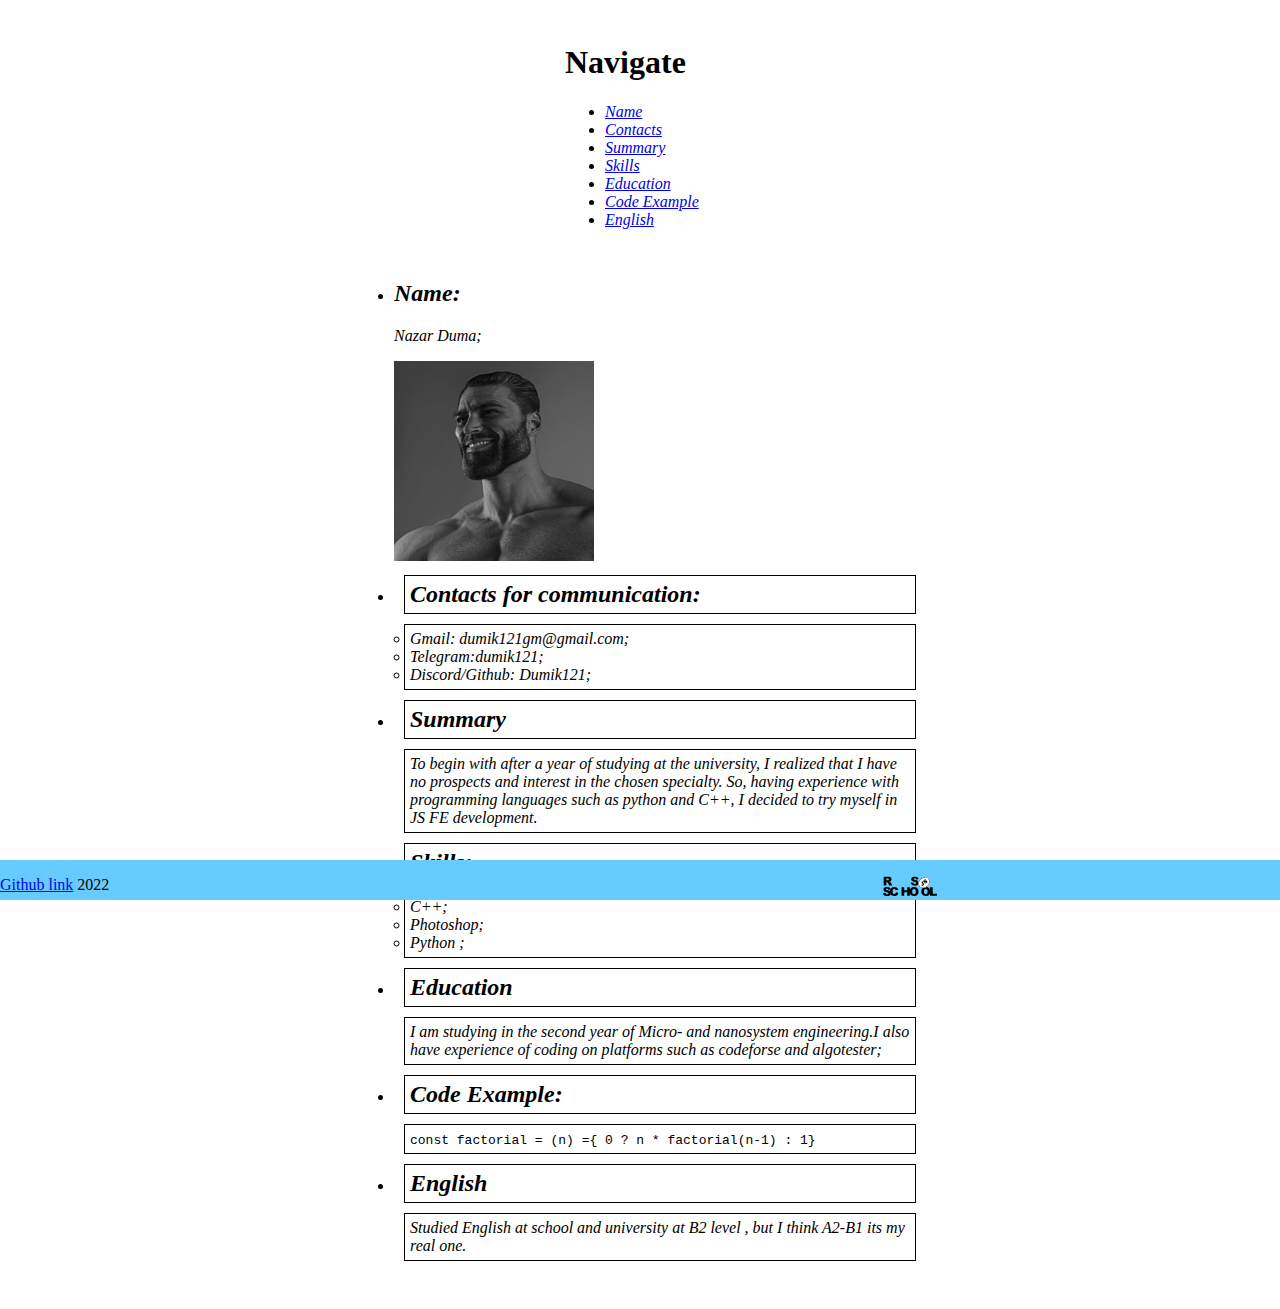
==== index.html @ 252e6d6f "feat: img tag fix" ====
<!DOCTYPE html>
<html lang="en">
  <head>
    <link rel="stylesheet" href="style.css">
    <link rel="icon" href="assets/favicon.ico">
    <meta charset="UTF-8">
    <meta http-equiv="X-UA-Compatible" content="IE=edge">
    <meta name="viewport" content="width=device-width, initial-scale=1.0">
    <title>CV</title>
  </head>
  <body class="body">
    <header>
      <nav class="menu">
        <h1>Navigate</h1>
        <ul>
          <li class="Point"><a class="link" href="#Name">Name</a></li>
          <li class="Point"><a class="link" href="#Contacts">Contacts</a></li>
          <li class="Point"><a class="link" href="#Summary">Summary</a></li>
          <li class="Point"><a class="link" href="#Skills">Skills</a></li>
          <li class="Point"><a class="link" href="#Education">Education</a></li>
          <li class="Point"><a class="link" href="#CodeExample">Code Example</a></li>
          <li class="Point"><a class="link" href="#English">English</a></li>
        </ul>
      </nav>
    </header>
    <main>
      <ul class="Information">
        <li class="Point" id="Name">
          <h2>Name:</h2>
          <p>Nazar Duma;</p>
          <img src="./assets/Image.jpg" alt="my photo" class="Photo"></img>
        </li>
        <li class="Point">
          <h2 id="Contacts">Contacts for communication:</h2>
          <ul class="Content">
           <li >Gmail: dumik121gm@gmail.com; </li>
           <li>Telegram:dumik121; </li>
           <li>Discord/Github: Dumik121;</li>
        </ul>
        </li >
        <li class="Point">
          <h2 id="Summary">Summary</h2>
          <p class="Content">To begin with after a year of studying at the university, I realized
          that I have no prospects and interest in the chosen specialty. So,
          having experience with programming languages ​​such as python and C++,
          I decided to try myself in JS FE development.
        </p>
        </li>
        <li class="Point">
          <h2 id="Skills">Skills:</h2>
          <ul class="Content"> 
            <li>C++;</li>
            <li>Photoshop; </li>
            <li>Python ;</li>
          </ul>
        </li>
        <li class="Point">
          <h2 id="Education">Education</h2>
          <p class="Content">I am studying in the second year of Micro- and nanosystem
          engineering.I also have experience of coding on platforms such as
          codeforse and algotester;
        </p>
        </li>
        <li>
          <h2 class="Point" id="CodeExample">Code Example:</h2>
          <p id="Code"><code >const factorial = (n) ={ 0 ? n * factorial(n-1) : 1}</code></p>
        </li>
        <li class="Point">
          <h2 id="English">English</h2>
          <p class="Content">Studied English at school and university at B2 level , but I think
          A2-B1 its my real one.
        </p>
        </li>
      </ul>
    </main>
    <footer class="footer"> 
     <p><a href="https://github.com/Dumik121" target="_blank" class="link">Github link</a> 2022
     <a   href="https://rs.school/js/" target="_blank" > <img src="./assets/rss.svg" alt="RSS" class="Photo1"/> </a>
    </p>
    </footer>
  </body>
</html>
---- style.css ----
.Photo {
  height: 200px;
  width: 200px;
}
.Photo1 {
  width: 50%;
  height: 50%;
  background-size: contain;
  background-repeat: no-repeat;
  position: absolute;
  right: 50px;
  margin-left: 5%;
}
.body{
     
    display: flex;
    flex-direction: column;
    justify-content: flex-end;
    align-items: center;
    
}
.menu {
  width: 150px;
  padding: 15px;
}
.Point {
  font-style: italic;
}
.link:hover {
  color: blue;
}
.Information{
    margin-bottom: 40px;
}
.Content{
    border: 1px solid black;
  width: 500px;
  padding: 5px;
  margin: 10px;
}
#Contacts {
  border: 1px solid black;
  width: 500px;
  padding: 5px;
  margin: 10px;
}
#Summary {
  border: 1px solid black;
  width: 500px;
  padding: 5px;
  margin: 10px;
}
#Skills {
  border: 1px solid black;
  width: 500px;
  padding: 5px;
  margin: 10px;
}
#Education {
  border: 1px solid black;
  width: 500px;
  padding: 5px;
  margin: 10px;
}
#CodeExample {
  border: 1px solid black;
  width: 500px;
  padding: 5px;
  margin: 10px;
}
#Code {
  border: 1px solid black;
  width: 500px;
  padding: 5px;
  margin: 10px;
}
#English {
  border: 1px solid black;
  width: 500px;
  padding: 5px;
  margin: 10px;
}
.footer {
    position: fixed;
    bottom: 0;
    width: 100%;
    height: 40px;   /* Height of the footer */
    background: #6cf;
}
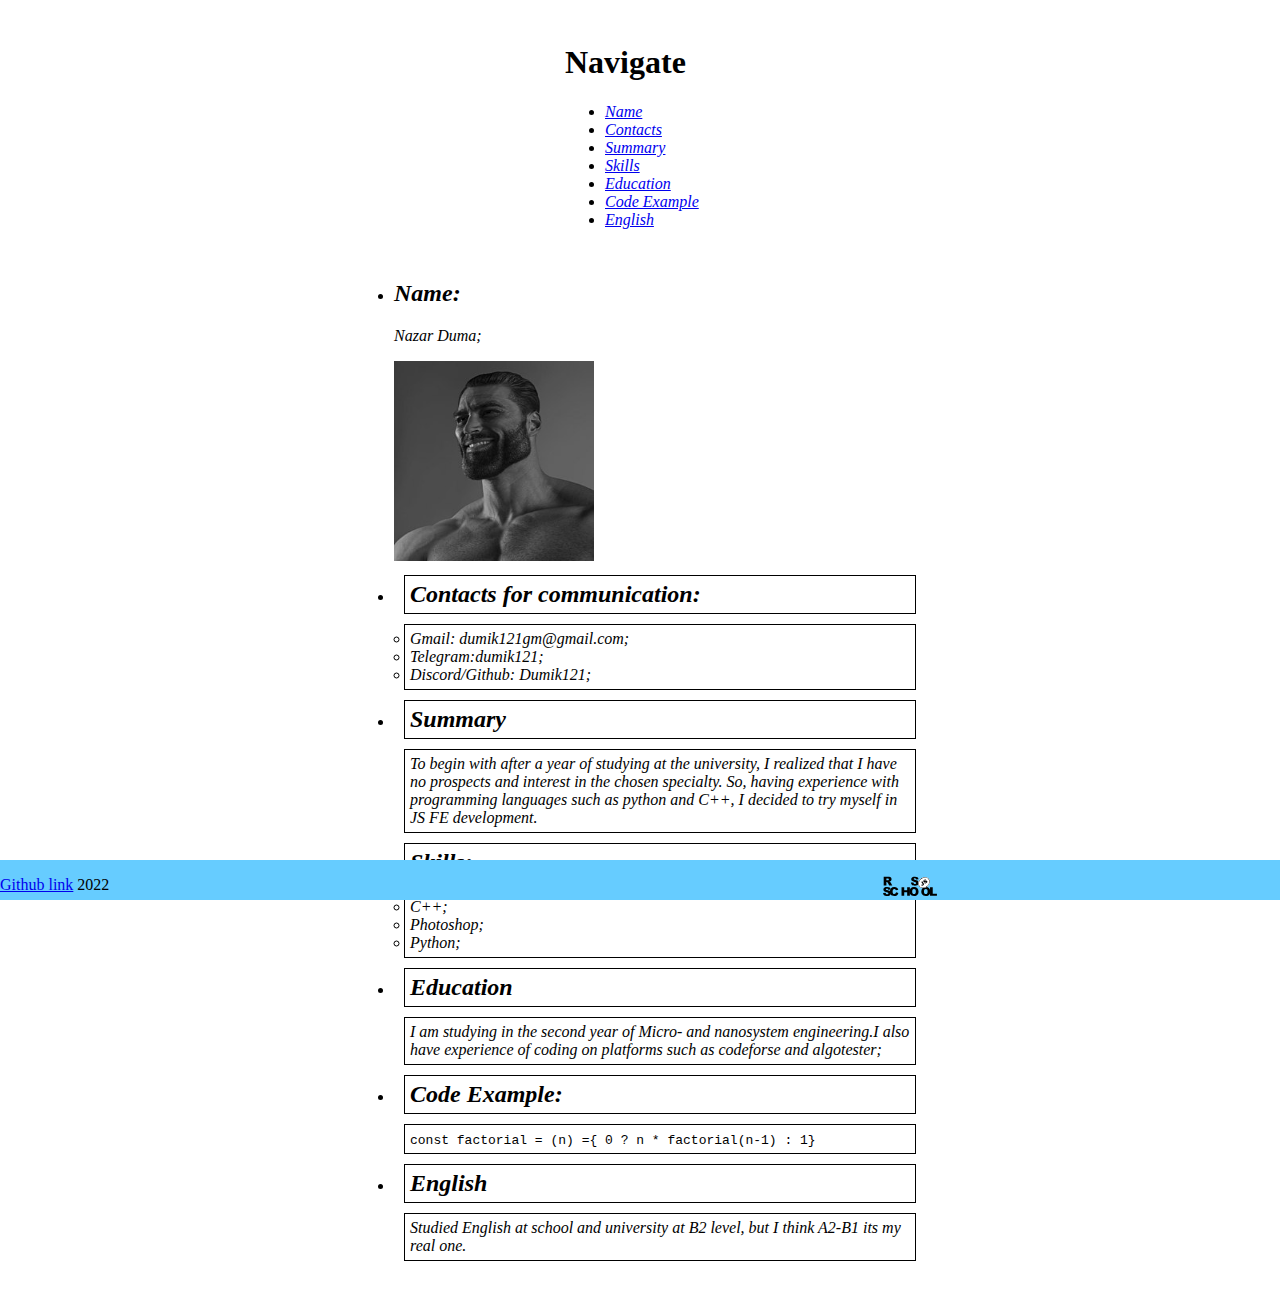
==== commit d9dada0e: "fix: whitespace" ====
--- a/index.html
+++ b/index.html
@@ -28,13 +28,13 @@
         <li class="Point" id="Name">
           <h2>Name:</h2>
           <p>Nazar Duma;</p>
-          <img src="./assets/Image.jpg" alt="my photo" class="Photo"></img>
+          <img src="./assets/Image.jpg" alt="my photo" class="Photo">
         </li>
         <li class="Point">
           <h2 id="Contacts">Contacts for communication:</h2>
           <ul class="Content">
-           <li >Gmail: dumik121gm@gmail.com; </li>
-           <li>Telegram:dumik121; </li>
+           <li >Gmail: dumik121gm@gmail.com;</li>
+           <li>Telegram:dumik121;</li>
            <li>Discord/Github: Dumik121;</li>
         </ul>
         </li >
@@ -50,8 +50,8 @@
           <h2 id="Skills">Skills:</h2>
           <ul class="Content"> 
             <li>C++;</li>
-            <li>Photoshop; </li>
-            <li>Python ;</li>
+            <li>Photoshop;</li>
+            <li>Python;</li>
           </ul>
         </li>
         <li class="Point">
@@ -67,7 +67,7 @@
         </li>
         <li class="Point">
           <h2 id="English">English</h2>
-          <p class="Content">Studied English at school and university at B2 level , but I think
+          <p class="Content">Studied English at school and university at B2 level, but I think
           A2-B1 its my real one.
         </p>
         </li>
@@ -75,7 +75,7 @@
     </main>
     <footer class="footer"> 
      <p><a href="https://github.com/Dumik121" target="_blank" class="link">Github link</a> 2022
-     <a   href="https://rs.school/js/" target="_blank" > <img src="./assets/rss.svg" alt="RSS" class="Photo1"/> </a>
+     <a href="https://rs.school/js/" target="_blank" > <img src="./assets/rss.svg" alt="RSS" class="Photo1"></a>
     </p>
     </footer>
   </body>
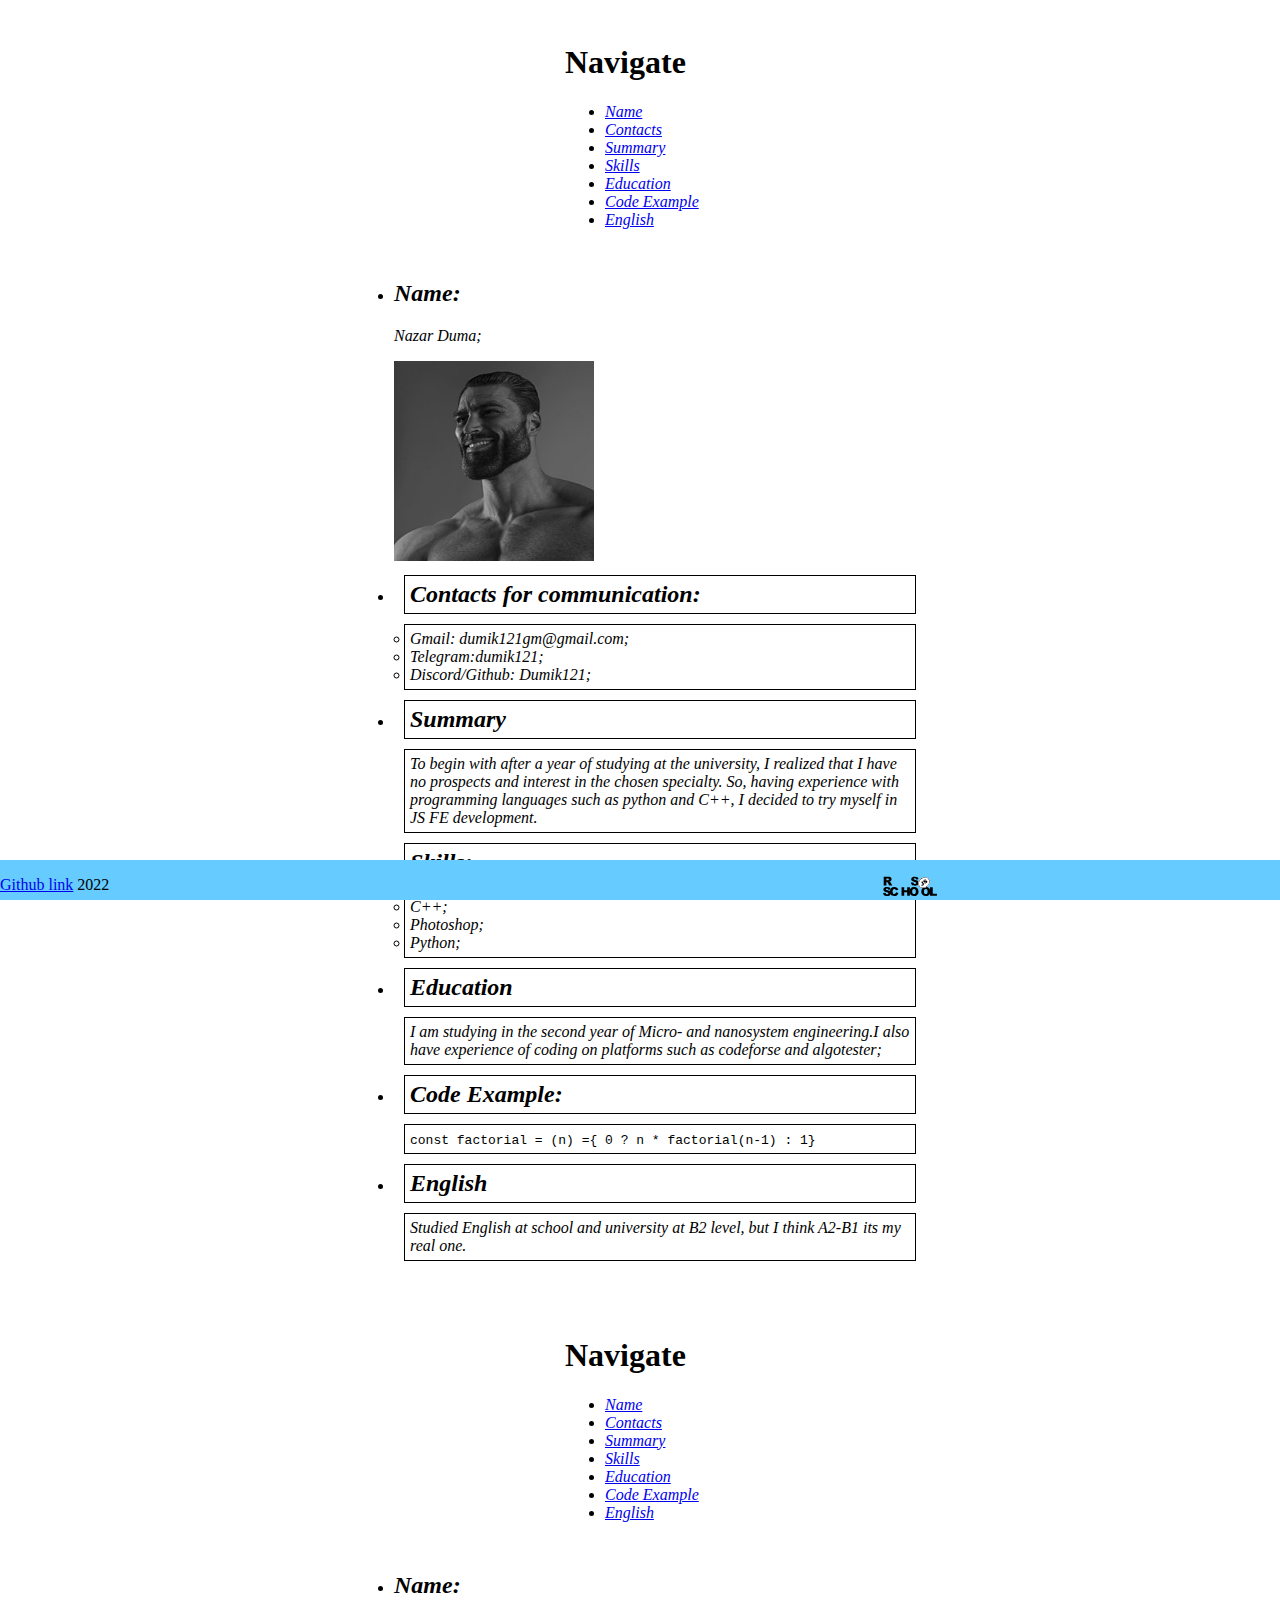
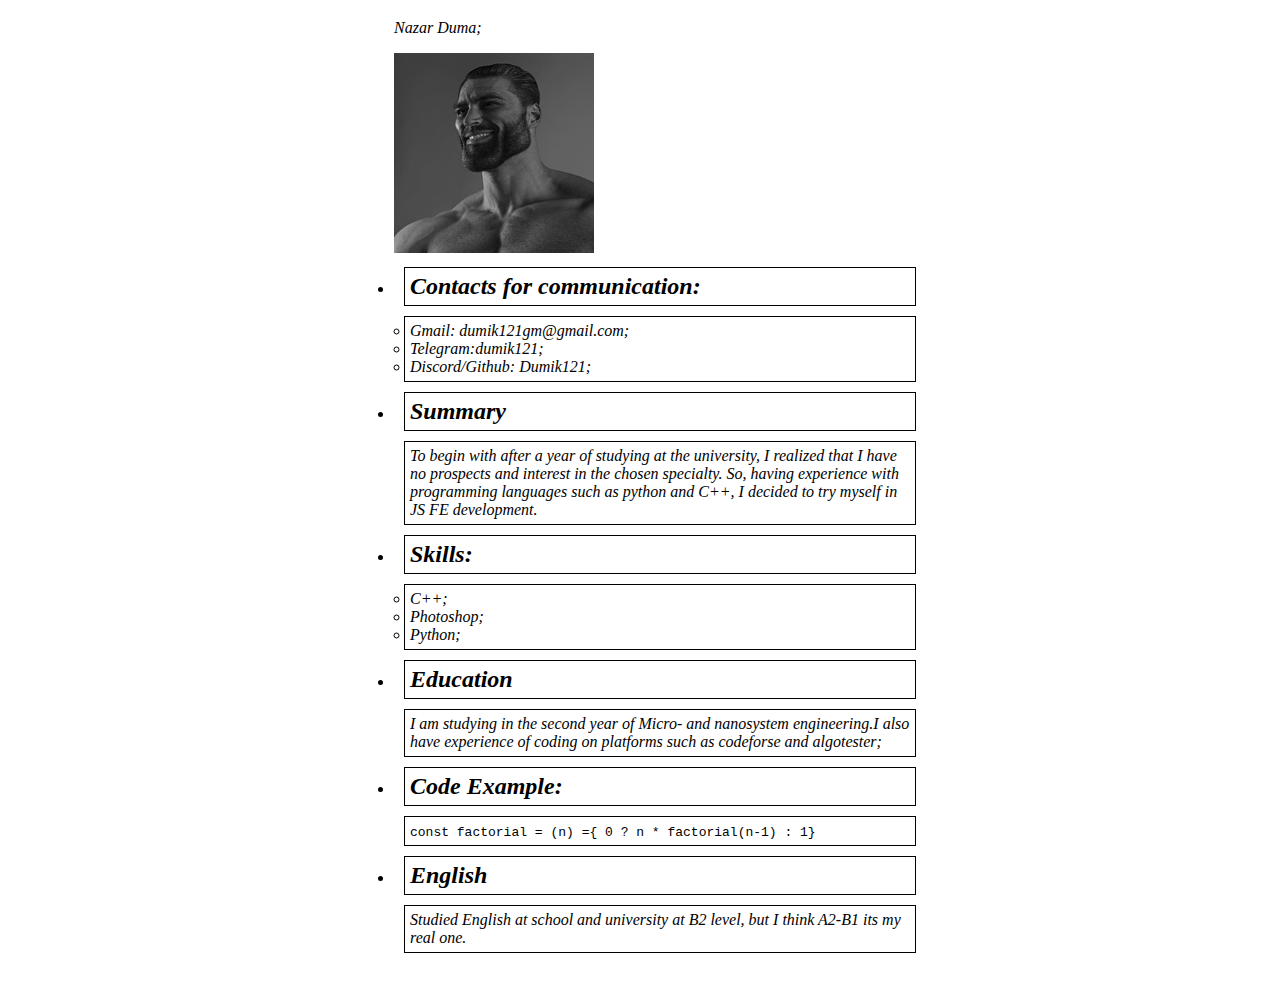
==== commit f1536a68: "feat: pritier fix" ====
--- a/index.html
+++ b/index.html
@@ -8,8 +8,102 @@
     <meta name="viewport" content="width=device-width, initial-scale=1.0">
     <title>CV</title>
   </head>
-  <body class="body">
+<!DOCTYPE html>
+<html lang="en">
+
+<head>
+    <link rel="stylesheet" href="style.css">
+    <link rel="icon" href="assets/favicon.ico">
+    <meta charset="UTF-8">
+    <meta http-equiv="X-UA-Compatible" content="IE=edge">
+    <meta name="viewport" content="width=device-width, initial-scale=1.0">
+    <title>CV</title>
+</head>
+
+<body class="body">
     <header>
+        <nav class="menu">
+            <h1>Navigate</h1>
+            <ul>
+                <li class="Point"><a class="link" href="#Name">Name</a></li>
+                <li class="Point"><a class="link" href="#Contacts">Contacts</a></li>
+                <li class="Point"><a class="link" href="#Summary">Summary</a></li>
+                <li class="Point"><a class="link" href="#Skills">Skills</a></li>
+                <li class="Point"><a class="link" href="#Education">Education</a></li>
+                <li class="Point">
+                    <a class="link" href="#CodeExample">Code Example</a>
+                </li>
+                <li class="Point"><a class="link" href="#English">English</a></li>
+            </ul>
+        </nav>
+    </header>
+    <main>
+        <ul class="Information">
+            <li class="Point" id="Name">
+                <h2>Name:</h2>
+                <p>Nazar Duma;</p>
+                <img src="./assets/Image.jpg" alt="my photo" class="Photo">
+            </li>
+            <li class="Point">
+                <h2 id="Contacts">Contacts for communication:</h2>
+                <ul class="Content">
+                    <li>Gmail: dumik121gm@gmail.com;</li>
+                    <li>Telegram:dumik121;</li>
+                    <li>Discord/Github: Dumik121;</li>
+                </ul>
+            </li>
+            <li class="Point">
+                <h2 id="Summary">Summary</h2>
+                <p class="Content">
+                    To begin with after a year of studying at the university, I realized
+                    that I have no prospects and interest in the chosen specialty. So,
+                    having experience with programming languages ​​such as python and
+                    C++, I decided to try myself in JS FE development.
+                </p>
+            </li>
+            <li class="Point">
+                <h2 id="Skills">Skills:</h2>
+                <ul class="Content">
+                    <li>C++;</li>
+                    <li>Photoshop;</li>
+                    <li>Python;</li>
+                </ul>
+            </li>
+            <li class="Point">
+                <h2 id="Education">Education</h2>
+                <p class="Content">
+                    I am studying in the second year of Micro- and nanosystem
+                    engineering.I also have experience of coding on platforms such as
+                    codeforse and algotester;
+                </p>
+            </li>
+            <li>
+                <h2 class="Point" id="CodeExample">Code Example:</h2>
+                <p id="Code">
+                    <code>const factorial = (n) ={ 0 ? n * factorial(n-1) : 1}</code>
+                </p>
+            </li>
+            <li class="Point">
+                <h2 id="English">English</h2>
+                <p class="Content">
+                    Studied English at school and university at B2 level, but I think
+                    A2-B1 its my real one.
+                </p>
+            </li>
+        </ul>
+    </main>
+    <footer class="footer">
+        <p>
+            <a href="https://github.com/Dumik121" target="_blank" class="link">Github link</a>
+            2022
+            <a href="https://rs.school/js/" target="_blank">
+                <img src="./assets/rss.svg" alt="RSS" class="Photo1">
+            </a>
+        </p>
+    </footer>
+</body>
+
+</html>    <header>
       <nav class="menu">
         <h1>Navigate</h1>
         <ul>
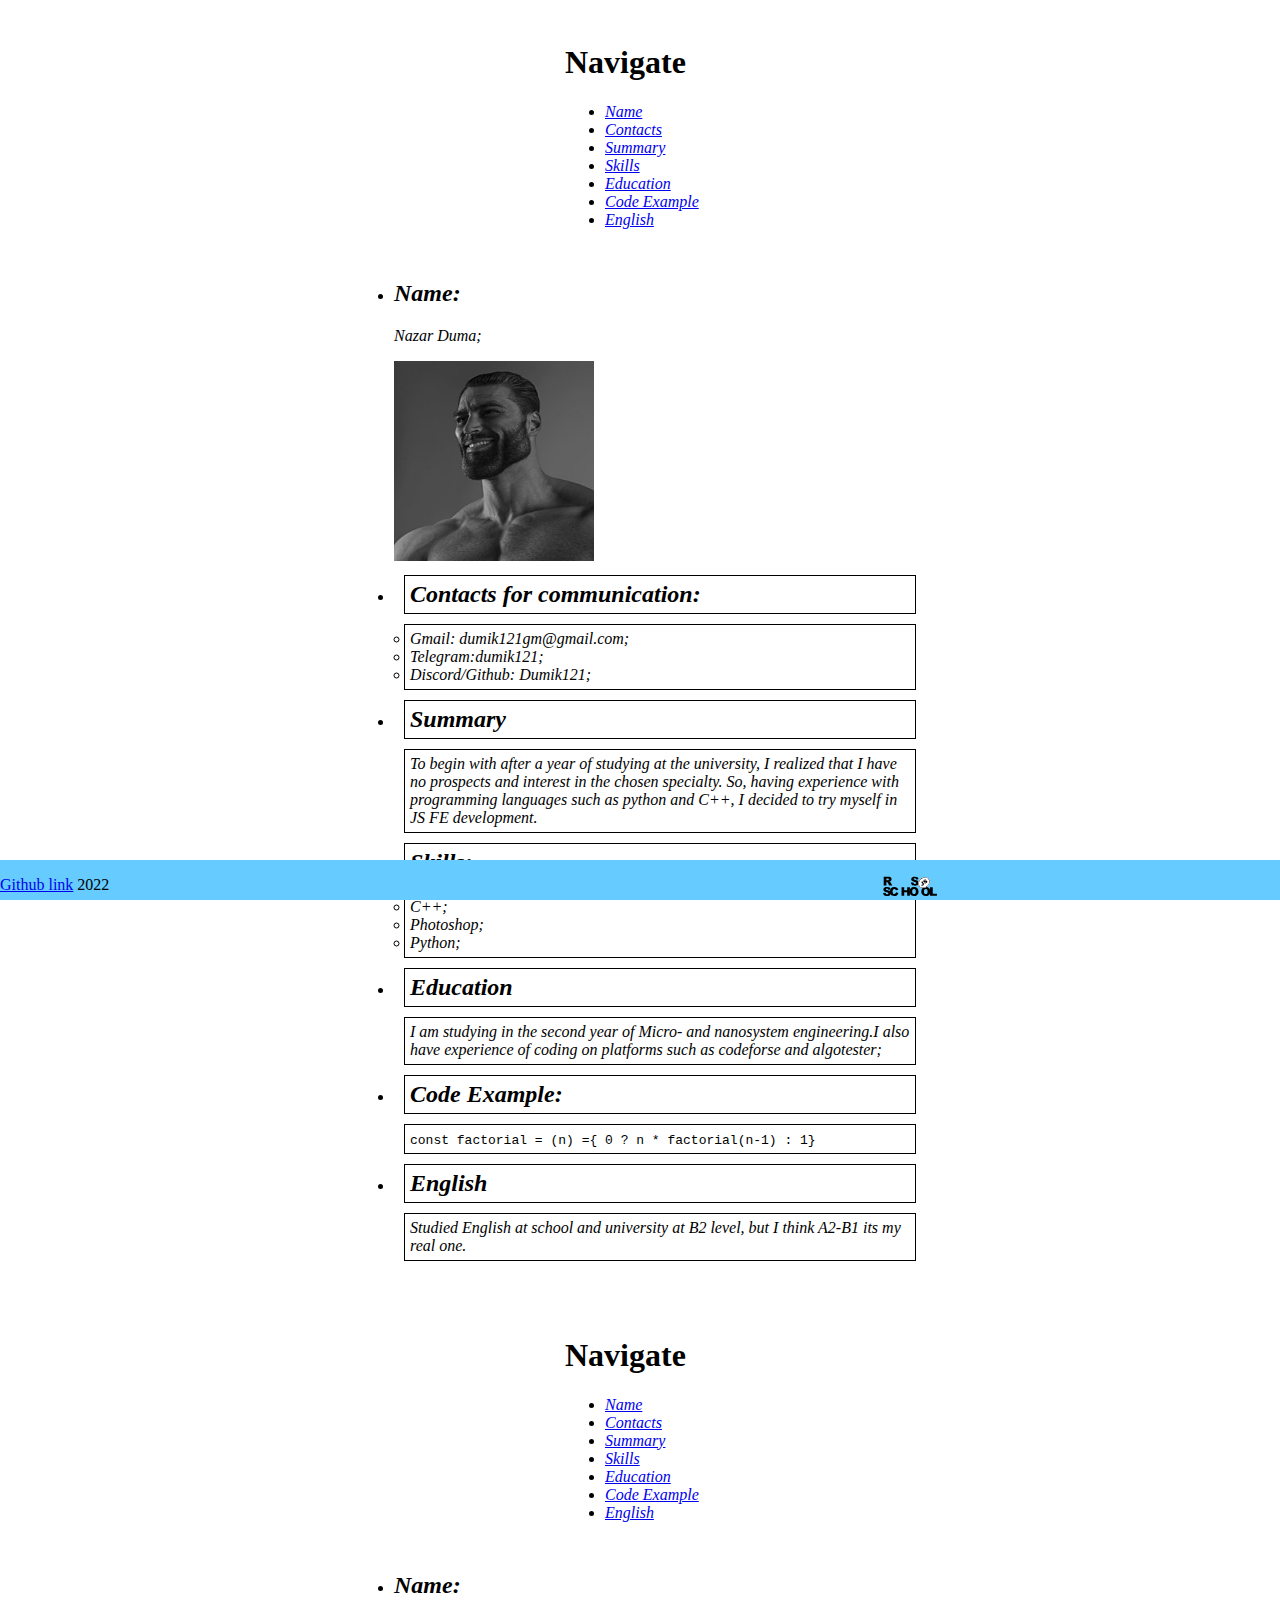
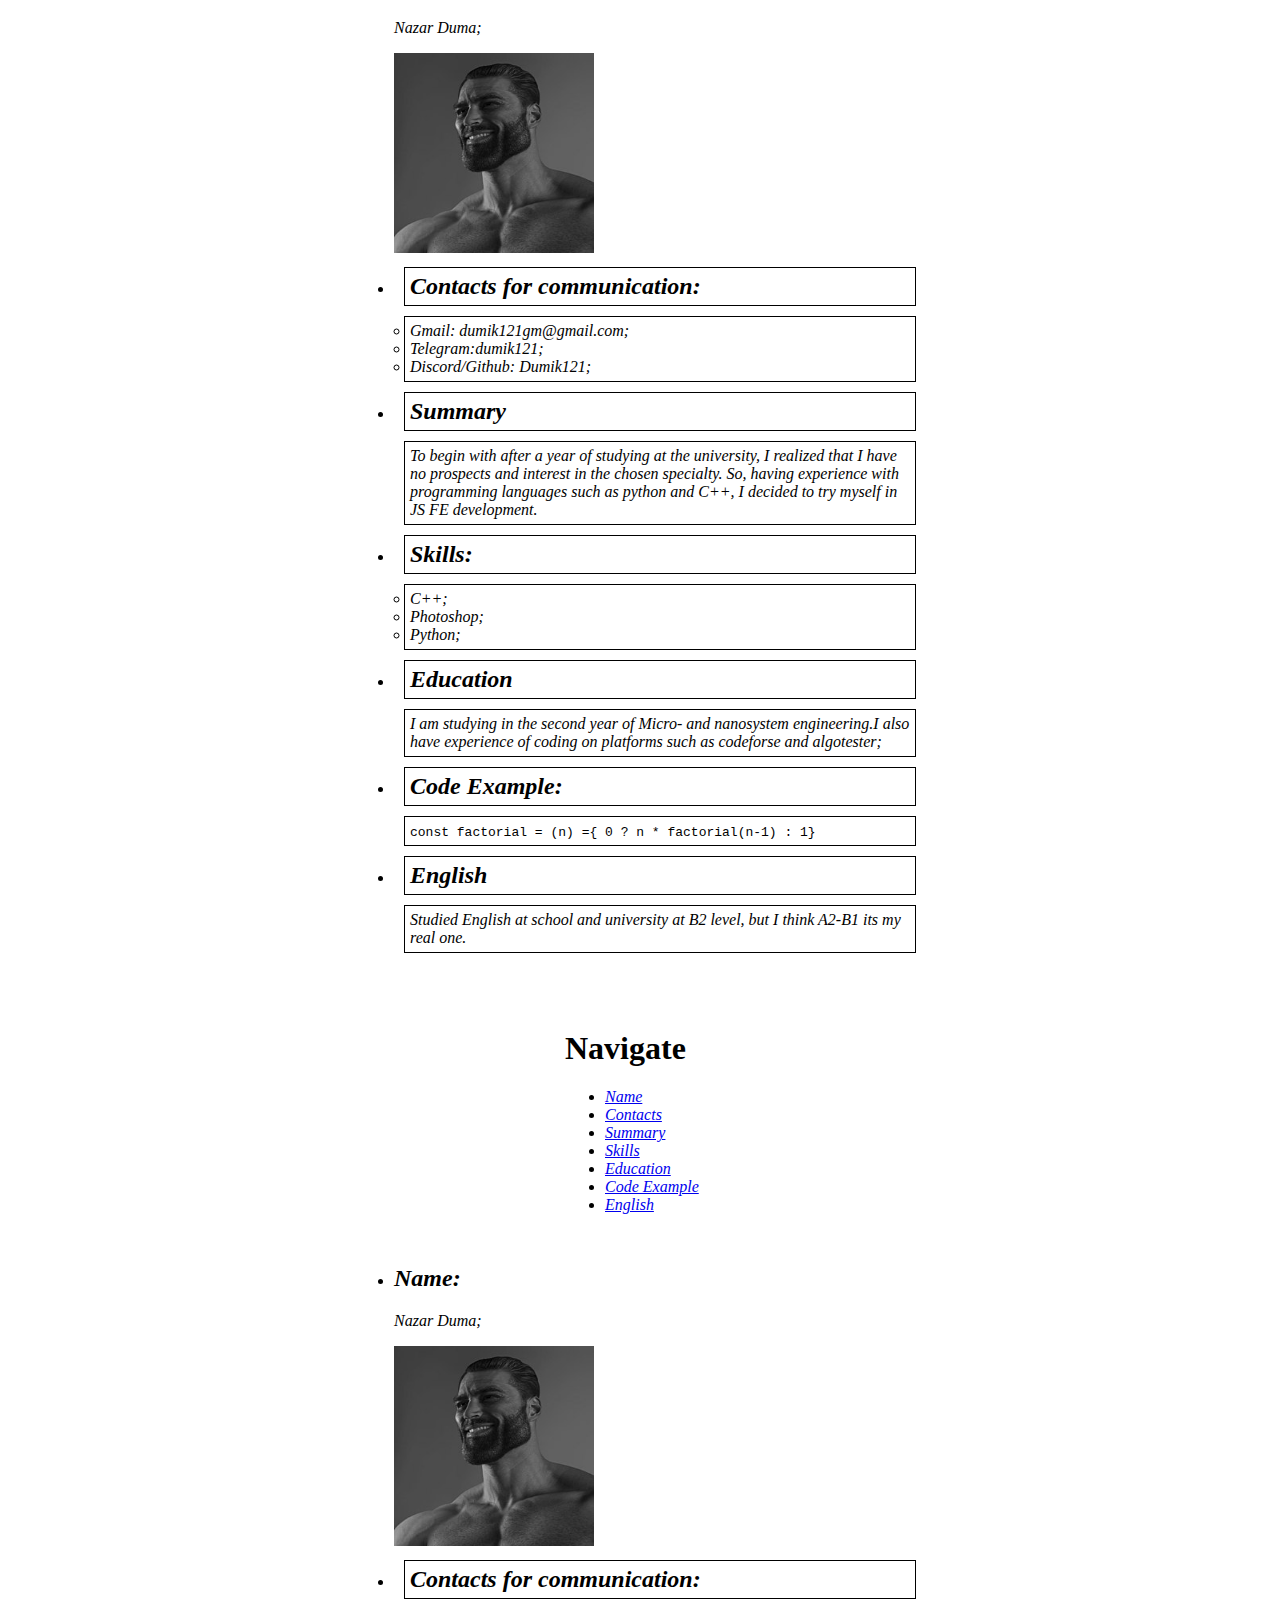
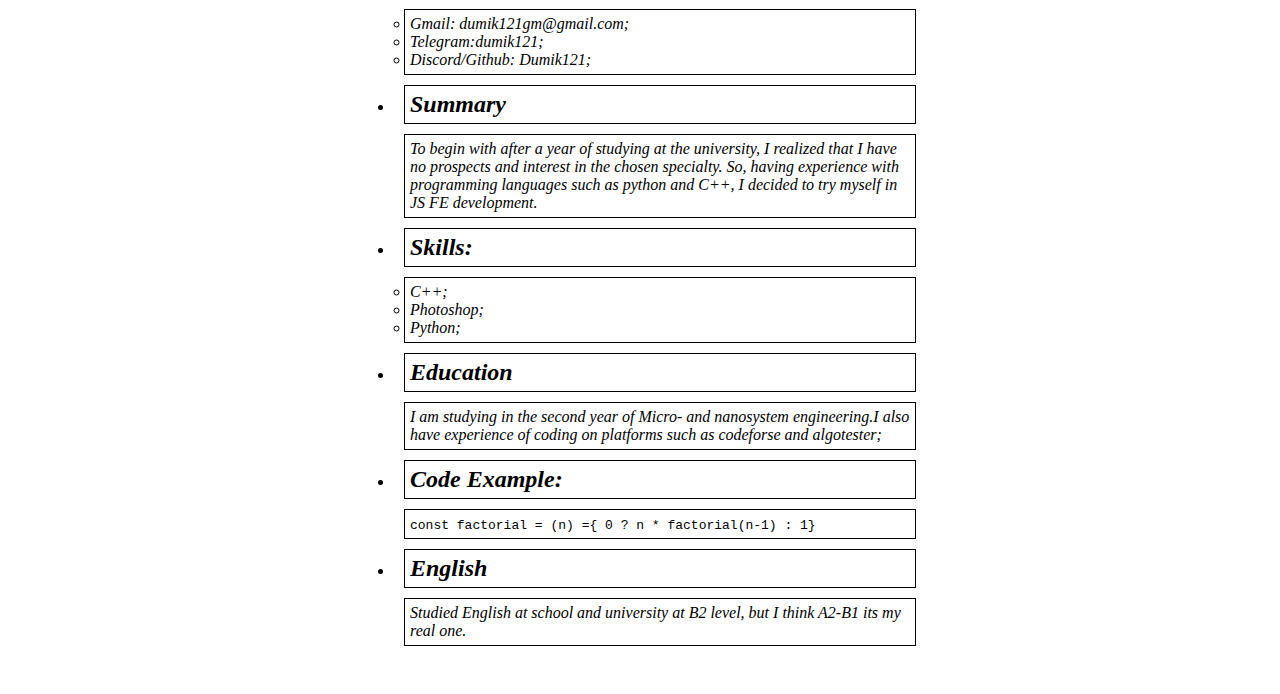
==== commit 459cef34: "feat: format doc" ====
--- a/index.html
+++ b/index.html
@@ -7,7 +7,91 @@
     <meta http-equiv="X-UA-Compatible" content="IE=edge">
     <meta name="viewport" content="width=device-width, initial-scale=1.0">
     <title>CV</title>
-  </head>
+  </head<!DOCTYPE html>
+<html lang="en">
+
+<head>
+    <link rel="stylesheet" href="style.css">
+    <link rel="icon" href="assets/favicon.ico">
+    <meta charset="UTF-8">
+    <meta http-equiv="X-UA-Compatible" content="IE=edge">
+    <meta name="viewport" content="width=device-width, initial-scale=1.0">
+    <title>CV</title>
+</head>
+
+<body class="body">
+    <header>
+        <nav class="menu">
+            <h1>Navigate</h1>
+            <ul>
+                <li class="Point"><a class="link" href="#Name">Name</a></li>
+                <li class="Point"><a class="link" href="#Contacts">Contacts</a></li>
+                <li class="Point"><a class="link" href="#Summary">Summary</a></li>
+                <li class="Point"><a class="link" href="#Skills">Skills</a></li>
+                <li class="Point"><a class="link" href="#Education">Education</a></li>
+                <li class="Point"><a class="link" href="#CodeExample">Code Example</a></li>
+                <li class="Point"><a class="link" href="#English">English</a></li>
+            </ul>
+        </nav>
+    </header>
+    <main>
+        <ul class="Information">
+            <li class="Point" id="Name">
+                <h2>Name:</h2>
+                <p>Nazar Duma;</p>
+                <img src="./assets/Image.jpg" alt="my photo" class="Photo">
+            </li>
+            <li class="Point">
+                <h2 id="Contacts">Contacts for communication:</h2>
+                <ul class="Content">
+                    <li>Gmail: dumik121gm@gmail.com;</li>
+                    <li>Telegram:dumik121;</li>
+                    <li>Discord/Github: Dumik121;</li>
+                </ul>
+            </li>
+            <li class="Point">
+                <h2 id="Summary">Summary</h2>
+                <p class="Content">To begin with after a year of studying at the university, I realized
+                    that I have no prospects and interest in the chosen specialty. So,
+                    having experience with programming languages ​​such as python and C++,
+                    I decided to try myself in JS FE development.
+                </p>
+            </li>
+            <li class="Point">
+                <h2 id="Skills">Skills:</h2>
+                <ul class="Content">
+                    <li>C++;</li>
+                    <li>Photoshop;</li>
+                    <li>Python;</li>
+                </ul>
+            </li>
+            <li class="Point">
+                <h2 id="Education">Education</h2>
+                <p class="Content">I am studying in the second year of Micro- and nanosystem
+                    engineering.I also have experience of coding on platforms such as
+                    codeforse and algotester;
+                </p>
+            </li>
+            <li>
+                <h2 class="Point" id="CodeExample">Code Example:</h2>
+                <p id="Code"><code>const factorial = (n) ={ 0 ? n * factorial(n-1) : 1}</code></p>
+            </li>
+            <li class="Point">
+                <h2 id="English">English</h2>
+                <p class="Content">Studied English at school and university at B2 level, but I think
+                    A2-B1 its my real one.
+                </p>
+            </li>
+        </ul>
+    </main>
+    <footer class="footer">
+        <p><a href="https://github.com/Dumik121" target="_blank" class="link">Github link</a> 2022
+            <a href="https://rs.school/js/" target="_blank"> <img src="./assets/rss.svg" alt="RSS" class="Photo1"></a>
+        </p>
+    </footer>
+</body>
+
+</html>
 <!DOCTYPE html>
 <html lang="en">
 
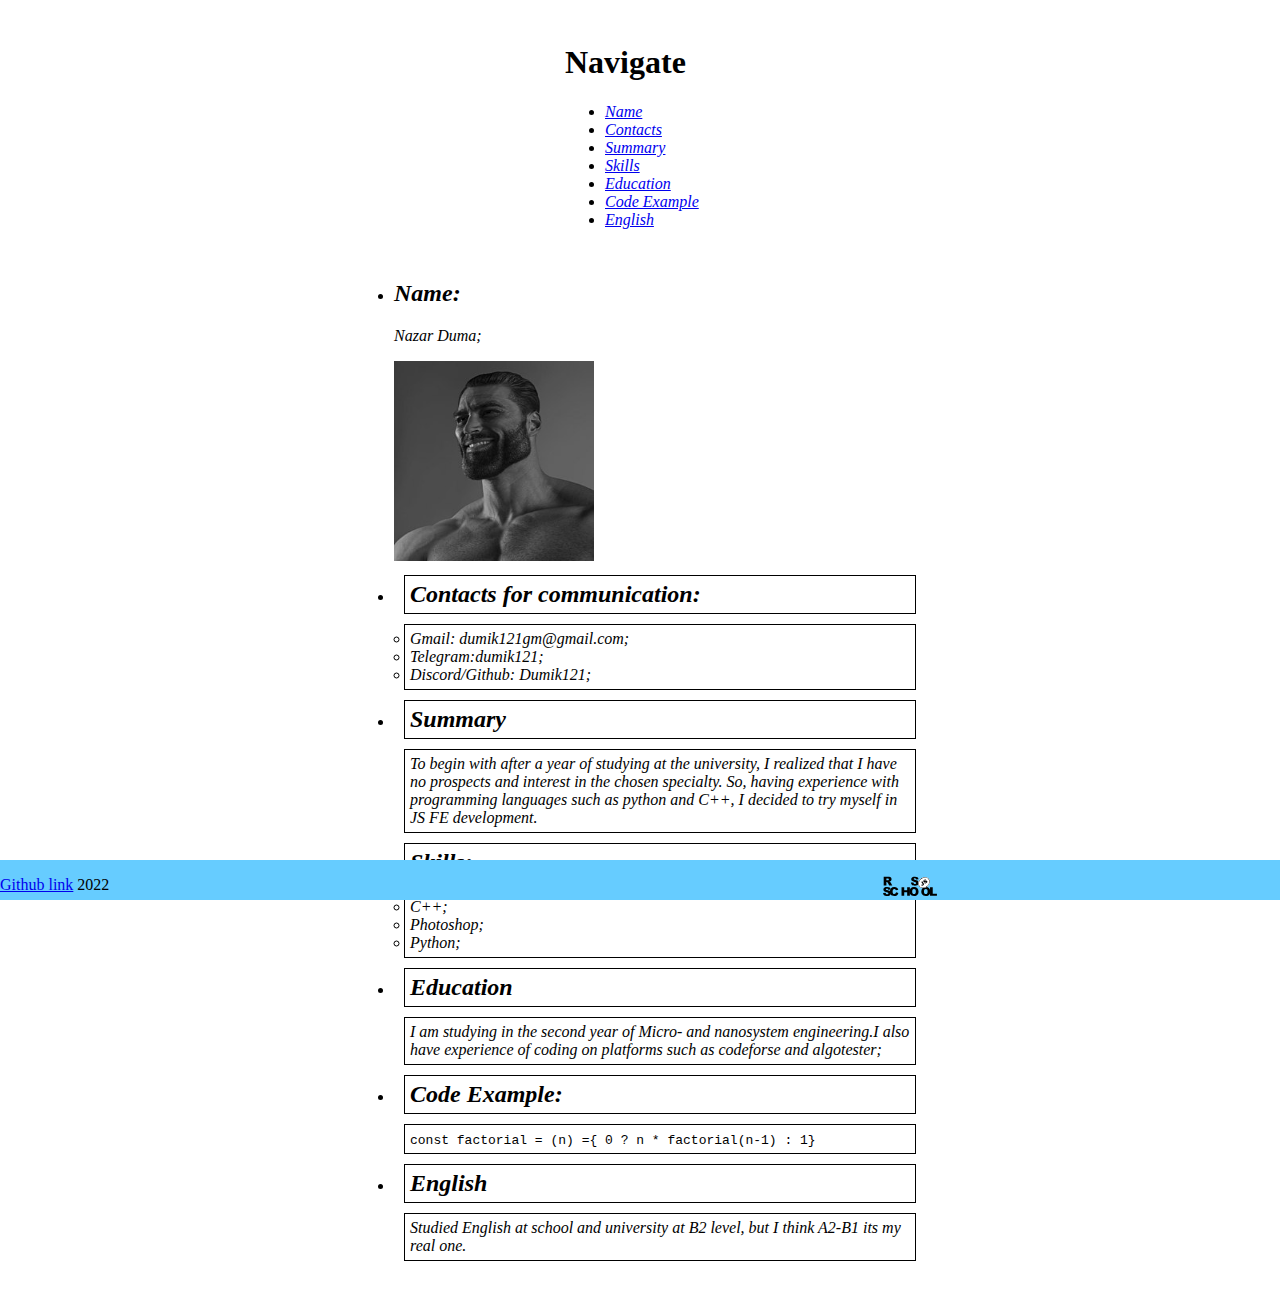
==== commit 2e52a673: "feat: fix error" ====
--- a/index.html
+++ b/index.html
@@ -1,13 +1,4 @@
 <!DOCTYPE html>
-<html lang="en">
-  <head>
-    <link rel="stylesheet" href="style.css">
-    <link rel="icon" href="assets/favicon.ico">
-    <meta charset="UTF-8">
-    <meta http-equiv="X-UA-Compatible" content="IE=edge">
-    <meta name="viewport" content="width=device-width, initial-scale=1.0">
-    <title>CV</title>
-  </head<!DOCTYPE html>
 <html lang="en">
 
 <head>
@@ -92,169 +83,3 @@
 </body>
 
 </html>
-<!DOCTYPE html>
-<html lang="en">
-
-<head>
-    <link rel="stylesheet" href="style.css">
-    <link rel="icon" href="assets/favicon.ico">
-    <meta charset="UTF-8">
-    <meta http-equiv="X-UA-Compatible" content="IE=edge">
-    <meta name="viewport" content="width=device-width, initial-scale=1.0">
-    <title>CV</title>
-</head>
-
-<body class="body">
-    <header>
-        <nav class="menu">
-            <h1>Navigate</h1>
-            <ul>
-                <li class="Point"><a class="link" href="#Name">Name</a></li>
-                <li class="Point"><a class="link" href="#Contacts">Contacts</a></li>
-                <li class="Point"><a class="link" href="#Summary">Summary</a></li>
-                <li class="Point"><a class="link" href="#Skills">Skills</a></li>
-                <li class="Point"><a class="link" href="#Education">Education</a></li>
-                <li class="Point">
-                    <a class="link" href="#CodeExample">Code Example</a>
-                </li>
-                <li class="Point"><a class="link" href="#English">English</a></li>
-            </ul>
-        </nav>
-    </header>
-    <main>
-        <ul class="Information">
-            <li class="Point" id="Name">
-                <h2>Name:</h2>
-                <p>Nazar Duma;</p>
-                <img src="./assets/Image.jpg" alt="my photo" class="Photo">
-            </li>
-            <li class="Point">
-                <h2 id="Contacts">Contacts for communication:</h2>
-                <ul class="Content">
-                    <li>Gmail: dumik121gm@gmail.com;</li>
-                    <li>Telegram:dumik121;</li>
-                    <li>Discord/Github: Dumik121;</li>
-                </ul>
-            </li>
-            <li class="Point">
-                <h2 id="Summary">Summary</h2>
-                <p class="Content">
-                    To begin with after a year of studying at the university, I realized
-                    that I have no prospects and interest in the chosen specialty. So,
-                    having experience with programming languages ​​such as python and
-                    C++, I decided to try myself in JS FE development.
-                </p>
-            </li>
-            <li class="Point">
-                <h2 id="Skills">Skills:</h2>
-                <ul class="Content">
-                    <li>C++;</li>
-                    <li>Photoshop;</li>
-                    <li>Python;</li>
-                </ul>
-            </li>
-            <li class="Point">
-                <h2 id="Education">Education</h2>
-                <p class="Content">
-                    I am studying in the second year of Micro- and nanosystem
-                    engineering.I also have experience of coding on platforms such as
-                    codeforse and algotester;
-                </p>
-            </li>
-            <li>
-                <h2 class="Point" id="CodeExample">Code Example:</h2>
-                <p id="Code">
-                    <code>const factorial = (n) ={ 0 ? n * factorial(n-1) : 1}</code>
-                </p>
-            </li>
-            <li class="Point">
-                <h2 id="English">English</h2>
-                <p class="Content">
-                    Studied English at school and university at B2 level, but I think
-                    A2-B1 its my real one.
-                </p>
-            </li>
-        </ul>
-    </main>
-    <footer class="footer">
-        <p>
-            <a href="https://github.com/Dumik121" target="_blank" class="link">Github link</a>
-            2022
-            <a href="https://rs.school/js/" target="_blank">
-                <img src="./assets/rss.svg" alt="RSS" class="Photo1">
-            </a>
-        </p>
-    </footer>
-</body>
-
-</html>    <header>
-      <nav class="menu">
-        <h1>Navigate</h1>
-        <ul>
-          <li class="Point"><a class="link" href="#Name">Name</a></li>
-          <li class="Point"><a class="link" href="#Contacts">Contacts</a></li>
-          <li class="Point"><a class="link" href="#Summary">Summary</a></li>
-          <li class="Point"><a class="link" href="#Skills">Skills</a></li>
-          <li class="Point"><a class="link" href="#Education">Education</a></li>
-          <li class="Point"><a class="link" href="#CodeExample">Code Example</a></li>
-          <li class="Point"><a class="link" href="#English">English</a></li>
-        </ul>
-      </nav>
-    </header>
-    <main>
-      <ul class="Information">
-        <li class="Point" id="Name">
-          <h2>Name:</h2>
-          <p>Nazar Duma;</p>
-          <img src="./assets/Image.jpg" alt="my photo" class="Photo">
-        </li>
-        <li class="Point">
-          <h2 id="Contacts">Contacts for communication:</h2>
-          <ul class="Content">
-           <li >Gmail: dumik121gm@gmail.com;</li>
-           <li>Telegram:dumik121;</li>
-           <li>Discord/Github: Dumik121;</li>
-        </ul>
-        </li >
-        <li class="Point">
-          <h2 id="Summary">Summary</h2>
-          <p class="Content">To begin with after a year of studying at the university, I realized
-          that I have no prospects and interest in the chosen specialty. So,
-          having experience with programming languages ​​such as python and C++,
-          I decided to try myself in JS FE development.
-        </p>
-        </li>
-        <li class="Point">
-          <h2 id="Skills">Skills:</h2>
-          <ul class="Content"> 
-            <li>C++;</li>
-            <li>Photoshop;</li>
-            <li>Python;</li>
-          </ul>
-        </li>
-        <li class="Point">
-          <h2 id="Education">Education</h2>
-          <p class="Content">I am studying in the second year of Micro- and nanosystem
-          engineering.I also have experience of coding on platforms such as
-          codeforse and algotester;
-        </p>
-        </li>
-        <li>
-          <h2 class="Point" id="CodeExample">Code Example:</h2>
-          <p id="Code"><code >const factorial = (n) ={ 0 ? n * factorial(n-1) : 1}</code></p>
-        </li>
-        <li class="Point">
-          <h2 id="English">English</h2>
-          <p class="Content">Studied English at school and university at B2 level, but I think
-          A2-B1 its my real one.
-        </p>
-        </li>
-      </ul>
-    </main>
-    <footer class="footer"> 
-     <p><a href="https://github.com/Dumik121" target="_blank" class="link">Github link</a> 2022
-     <a href="https://rs.school/js/" target="_blank" > <img src="./assets/rss.svg" alt="RSS" class="Photo1"></a>
-    </p>
-    </footer>
-  </body>
-</html>
